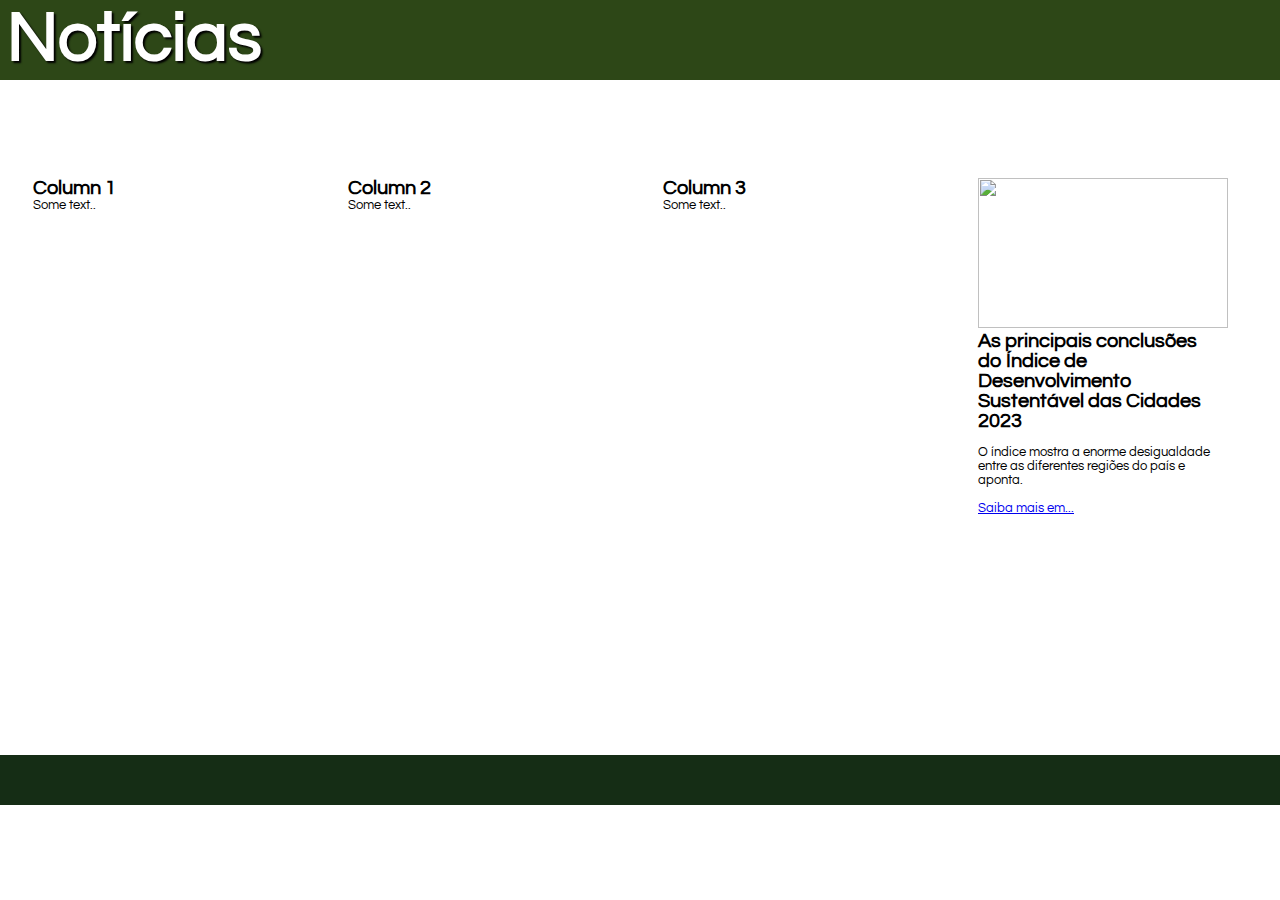
==== noticia.html @ 1c04cb34 "Add files via upload" ====
<!DOCTYPE html>

<html lang="pt-br">

<head>

    <link href='https://fonts.googleapis.com/css?family=Questrial' rel='stylesheet'>

    <meta charset="UTF-8">

    <meta name="viewport" content="width=device-width, initial-scale=1.0">

    <title>EcoTech</title>

    <link rel="stylesheet" href="style_noticias.css">

    <style>

        body {

            font-family: 'Questrial';font-size: 22px;

        }

        </style>

</head>

<body>

    <header>

     <h1 class="titulo">Notícias</h1>
    </header>

    <main>



  <div class="column" >
    <h2>Column 1</h2>
    <p>Some text..</p>
  </div>
  <div class="column" >
    <h2>Column 2</h2>
    <p>Some text..</p>
  </div>
  <div class="column" >
    <h2>Column 3</h2>
    <p>Some text..</p>
  </div>
  <div class="column" >
    <img src="i11.png" class="i4">
    <h2>As principais conclusões do Índice de Desenvolvimento Sustentável das Cidades 2023</h2>
    <br>
    <p>O índice mostra a enorme desigualdade entre as diferentes regiões do país e aponta.<br> 
        <a href="https://www.noticiasustentavel.com.br/indice-de-desenvolvimento-sustentavel-das-cidades-2023/"><br>Saiba mais em...</p></a>
        <br>

  </div>
</div>
     
    </main>

    <footer>

 

    </footer>

</body>

</html>
---- style_noticias.css ----
*{

padding: 0;

margin: 0;

}

header{

width: 100% ;

height:80px;

background-color: #2d4717;

}


main{

width: auto ;

height: 675px;

background-image: url("https://s.concursosnobrasil.com.br/media/cache/f/sustentabilidade-1200x675.jpg");
background-repeat: no-repeat;
background-size: 100%;

}


footer{

width: 100%;

height: 50px;

background-color: #152d15;

}

 

.titulo{

font-size: 70px;

color: white;

margin:3px 4px 3px 7px;


text-shadow: 2px 2px 2px black;

display: block;

float: left;

}

* {
    box-sizing: border-box;
  }
  
  .column {
    float: left;
    width: 25%;
    padding: 15px;
    height: 300px; 
    margin: 80px 20px 10px 15px;
    width: 280px;
    height: 400px;
    border-radius: 5%;
    border: white 3px solid ;
    font-size: small;
    display: block;
  }
  

  
  .i4{
    width: 250px;
    height:150px ;

  }
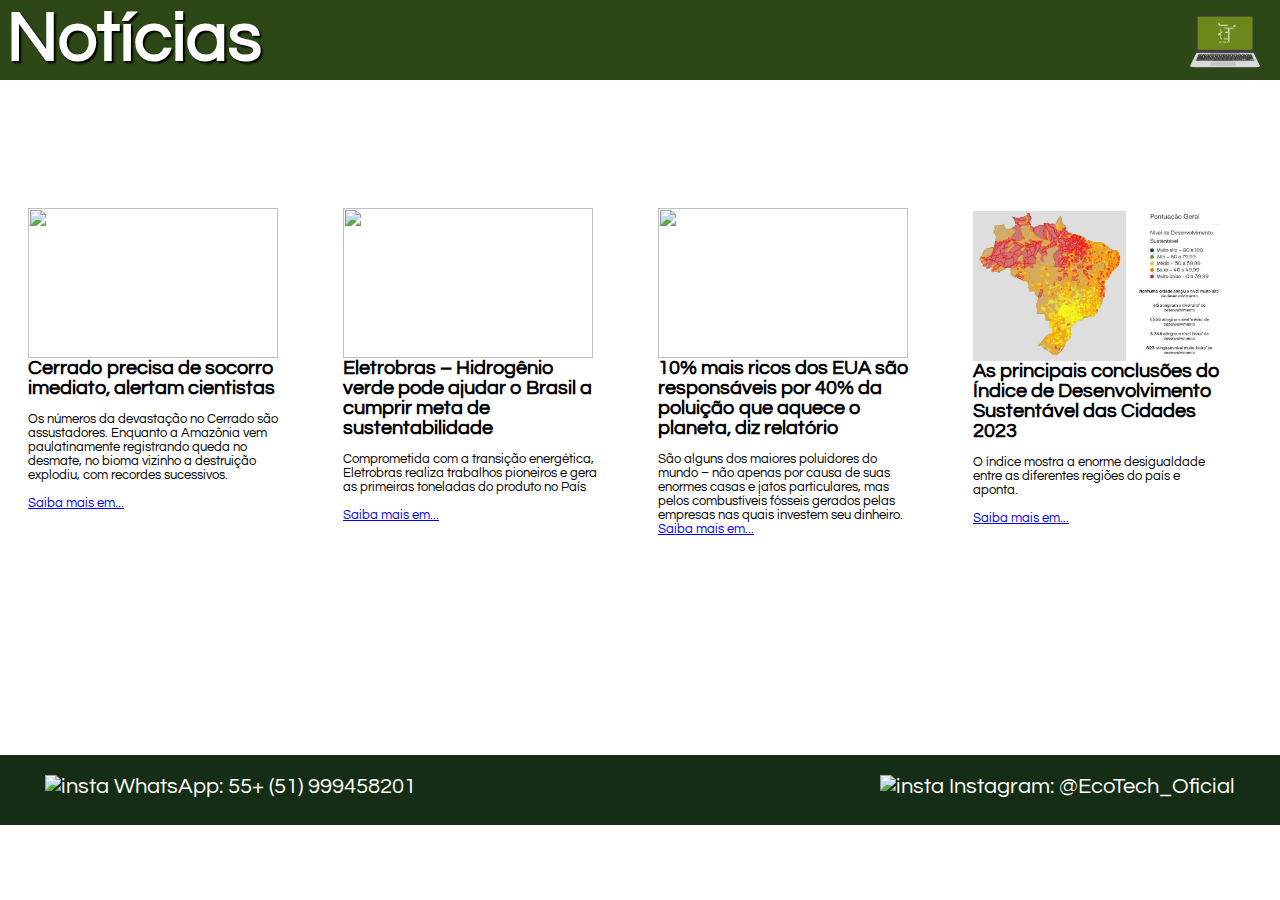
==== commit ebda22a2: "Add files via upload" ====
--- a/noticia.html
+++ b/noticia.html
@@ -31,6 +31,8 @@
     <header>
 
      <h1 class="titulo">Notícias</h1>
+     <a href=""><img class="logo" src="logo.png" alt="imagem" ></a>
+     
     </header>
 
     <main>
@@ -38,19 +40,30 @@
 
 
   <div class="column" >
-    <h2>Column 1</h2>
-    <p>Some text..</p>
+    <img src="https://www.noticiasustentavel.com.br/wp-content/uploads/2023/07/Cerrado-desmatamento.jpg" class="i4" >
+    <h2>Cerrado precisa de socorro imediato, alertam cientistas</h2>
+    <br>
+    <p>Os números da devastação no Cerrado são assustadores. Enquanto a Amazônia vem paulatinamente registrando queda no desmate, no bioma vizinho a destruição explodiu, com recordes sucessivos.</p>
+    <br>
+    <a href="https://www.noticiasustentavel.com.br/cerrado-socorro-imediato/">Saiba mais em...</a>
   </div>
   <div class="column" >
-    <h2>Column 2</h2>
-    <p>Some text..</p>
+    <img src="https://www.cnnbrasil.com.br/wp-content/uploads/sites/12/2023/08/Imagem1.jpg?w=350&h=195&crop=1" class="i4">
+    <h2 class="p">Eletrobras – Hidrogênio verde pode ajudar o Brasil a cumprir meta de sustentabilidade</h2>
+    <br>
+    <p class="p">Comprometida com a transição energética, Eletrobras realiza trabalhos pioneiros e gera as primeiras toneladas do produto no País</p>
+  <br>
+  <a href="https://www.cnnbrasil.com.br/branded-content/nacional/por-eletrobras-hidrogenio-verde-pode-ajudar-o-brasil-a-cumprir-meta-de-sustentabilidade/"> Saiba mais em...</a>
   </div>
   <div class="column" >
-    <h2>Column 3</h2>
-    <p>Some text..</p>
+    <img src="https://www.cnnbrasil.com.br/wp-content/uploads/sites/12/2021/08/8052_008D32E99898DBE4-1.jpeg?w=876&h=484&crop=1" class="i4">
+    <h2>10% mais ricos dos EUA são responsáveis por 40% da poluição que aquece o planeta, diz relatório</h2>
+   <br>
+   <p>São alguns dos maiores poluidores do mundo – não apenas por causa de suas enormes casas e jatos particulares, mas pelos combustíveis fósseis gerados pelas empresas nas quais investem seu dinheiro.</p>
+  <a href="https://www.cnnbrasil.com.br/economia/10-mais-ricos-dos-eua-sao-responsaveis-por-40-da-poluicao-que-aquece-o-planeta-diz-relatorio/">Saiba mais em...</a>
   </div>
   <div class="column" >
-    <img src="i11.png" class="i4">
+    <img src="i11.jfif" class="i4">
     <h2>As principais conclusões do Índice de Desenvolvimento Sustentável das Cidades 2023</h2>
     <br>
     <p>O índice mostra a enorme desigualdade entre as diferentes regiões do país e aponta.<br> 
@@ -63,9 +76,22 @@
     </main>
 
     <footer>
-
- 
-
+      <div>
+        <div style="float: right">
+            <img src="https://png.pngtree.com/png-vector/20221018/ourmid/pngtree-instagram-icon-png-image_6315974.png " alt="insta"  width="25px"
+            height="25px">
+        
+            Instagram: @EcoTech_Oficial
+        </div>
+    </div>
+    <div>
+        <div style="float: left">
+            <img src=" https://upload.wikimedia.org/wikipedia/commons/thumb/6/6b/WhatsApp.svg/2044px-WhatsApp.svg.png"alt="insta"  width="25px"
+            height="25px">
+        WhatsApp: 55+ (51) 999458201
+           
+        </div>
+    
     </footer>
 
 </body>
--- a/style_noticias.css
+++ b/style_noticias.css
@@ -34,12 +34,26 @@
 
 width: 100%;
 
-height: 50px;
-
+height: 70px;
+ 
 background-color: #152d15;
-
+padding: 20px 45px 10px 45px;
+color: white;
 }
 
+.logo{
+
+  width: auto;
+  
+  height: 80px;
+  
+  float: right;
+  
+  margin-top: 3px;
+  
+  margin-right: 18px;
+  
+  }
  
 
 .titulo{
@@ -66,21 +80,20 @@
   .column {
     float: left;
     width: 25%;
-    padding: 15px;
+    padding: 15px 10px;
     height: 300px; 
-    margin: 80px 20px 10px 15px;
+    margin: 110px 20px 10px 15px;
     width: 280px;
     height: 400px;
     border-radius: 5%;
     border: white 3px solid ;
     font-size: small;
+    
     display: block;
   }
-  
-
   
   .i4{
     width: 250px;
     height:150px ;
-
-  }+    display: block;
+  }
